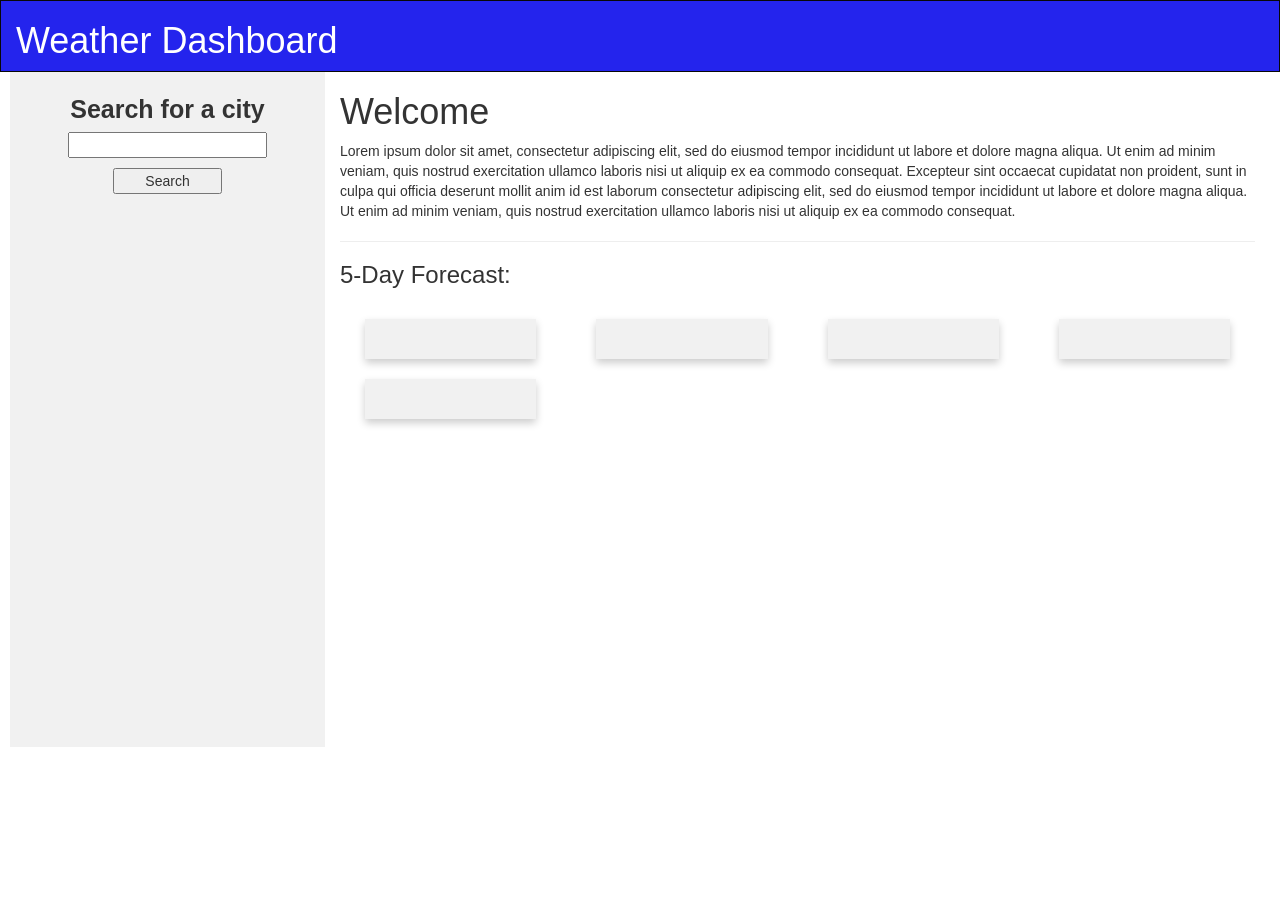
==== index.html @ 3de64af7 "weather displaying" ====
<!DOCTYPE html>
<html lang="en">
<head>
  <title>Bootstrap Example</title>
  <meta charset="utf-8">
  <meta name="viewport" content="width=device-width, initial-scale=1">
  <link rel="stylesheet" href="https://maxcdn.bootstrapcdn.com/bootstrap/3.4.1/css/bootstrap.min.css">
  <script src="https://ajax.googleapis.com/ajax/libs/jquery/3.6.1/jquery.min.js"></script>
  <script src="https://maxcdn.bootstrapcdn.com/bootstrap/3.4.1/js/bootstrap.min.js"></script>
  <link rel="stylesheet" href="style.css">
</head>
<body>

<nav class="navbar navbar-inverse">
  <div class="container-fluid">
    <div class="navbar-header">
        <h1 id="nav-text">Weather Dashboard</h1>
    </div>
  </div>
</nav>
  
<div class="container-fluid text-center">    
  <div class="row content">
    <div class="col-sm-3 sidenav">
        <label id="search-text">Search for a city</label>
        <input id="search-input" type="text"> 
        <button id="search-btn">Search</button>
    </div>
    <div class="col-sm-9 text-left"> 
      <h1>Welcome</h1>
      <p>Lorem ipsum dolor sit amet, consectetur adipiscing elit, sed do eiusmod tempor incididunt ut labore et dolore magna aliqua. Ut enim ad minim veniam, quis nostrud exercitation ullamco laboris nisi ut aliquip ex ea commodo consequat. Excepteur sint occaecat cupidatat non proident, sunt in culpa qui officia deserunt mollit anim id est laborum consectetur adipiscing elit, sed do eiusmod tempor incididunt ut labore et dolore magna aliqua. Ut enim ad minim veniam, quis nostrud exercitation ullamco laboris nisi ut aliquip ex ea commodo consequat.</p>
      <hr>
      <h3 id="forecast">5-Day Forecast:</h3>

      <div class="row">
        <div class="column">
          <div class="card">
            <div id='day-1'>
            <h3 class="cityName"></h3>
            <p class="temp"></p>
            <p class="humidity"></p>
            <p class="wind"></p>
            </div>
          </div>
        </div>
      
        <div class="column">
          <div class="card">
            <div id="day-2">
            <h3 class="cityName"></h3>
            <p class="temp"></p>
            <p class="humidity"></p>
            <p class="wind"></p>
            </div>
          </div>
        </div>
        
        <div class="column">
          <div class="card">
            <div id="day-3">
            <h3 class="cityName"></h3>
            <p class="temp"></p>
            <p class="humidity"></p>
            <p class="wind"></p>
            </div>
          </div>
        </div>
        
        <div class="column">
          <div class="card">
            <div id="day-4">
            <h3 class="cityName"></h3>
            <p class="temp"></p>
            <p class="humidity"></p>
            <p class="wind"></p>
            </div>
          </div>
        </div>

        <div class="column">
            <div class="card">
              <div id="day-5">
              <h3 class="cityName"></h3>
              <p class="temp"></p>
              <p class="humidity"></p>
              <p class="wind"></p>
              </div>
            </div>
          </div>

      </div>
    </div>
  </div>
</div>
<script src="./script.js"></script>
</body>
</html>
---- style.css ----
.navbar {
    background-color: rgb(36, 36, 237);
    margin-bottom: 0;
    border-radius: 0;
}

#nav-text {
    color: white;
    display: flex;
    justify-content: center;
    align-items: center;
}

#search-btn {
    margin-top: 10px;
    padding-left: 30px;
    padding-right: 30px;
}

#search-input {
  padding-left: 10px;
  padding-right: 10px;  
}

#search-text {
    font-weight: bold;
    font-size: 25px;
}

.column {
    float: left;
    width: 25%;
    padding: 0 30px;
    padding-bottom: 20px;
    position: relative;
  }

  #forecast {
    padding-bottom: 20px;
  }
  
      /* Set gray background color and 100% height */
      .sidenav {
        padding-top: 20px;
        background-color: #f1f1f1;
        height: 150%;
      }

    /* Set height of the grid so .sidenav can be 100% (adjust as needed) */
    .row.content {height: 450px}

  /* Remove extra left and right margins, due to padding */
  .row {margin: 0 -5px;}
  
  /* Clear floats after the columns */
  .row:after {
    content: "";
    display: table;
    clear: both;
  }
  
  /* Responsive columns */
  @media screen and (max-width: 600px) {
    .column {
      width: 100%;
      display: block;
      margin-bottom: 20px;
    }
}

    /* On small screens, set height to 'auto' for sidenav and grid */
    @media screen and (max-width: 767px) {
      .sidenav {
        height: auto;
        padding: 15px;
      }
      .row.content {height:auto;} 
    }
.card {
    box-shadow: 0 4px 8px 0 rgba(0, 0, 0, 0.2);
    padding: 10px;
    text-align: center;
    background-color: #f1f1f1;
  }

     /* Set black background color, white text and some padding */
  footer {
    background-color: #555;
    color: white;
    padding: 15px;
  }
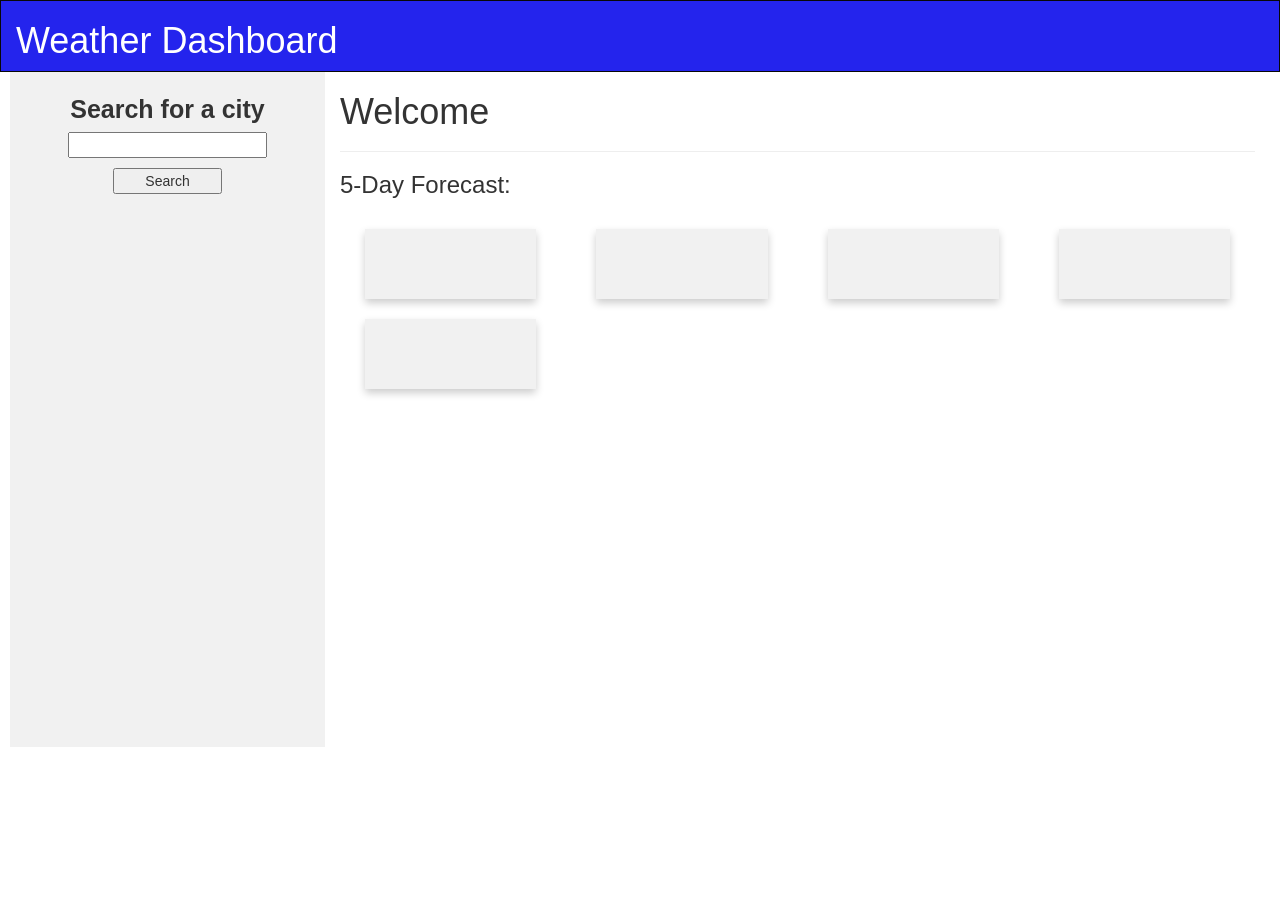
==== commit ebd9c1dd: "moved root folder" ====
--- a/index.html
+++ b/index.html
@@ -7,7 +7,7 @@
   <link rel="stylesheet" href="https://maxcdn.bootstrapcdn.com/bootstrap/3.4.1/css/bootstrap.min.css">
   <script src="https://ajax.googleapis.com/ajax/libs/jquery/3.6.1/jquery.min.js"></script>
   <script src="https://maxcdn.bootstrapcdn.com/bootstrap/3.4.1/js/bootstrap.min.js"></script>
-  <link rel="stylesheet" href="style.css">
+  <link rel="stylesheet" href="../assets/style.css">
 </head>
 <body>
 
@@ -25,10 +25,10 @@
         <label id="search-text">Search for a city</label>
         <input id="search-input" type="text"> 
         <button id="search-btn">Search</button>
+        <ul id="input-list"></ul>
     </div>
-    <div class="col-sm-9 text-left"> 
+    <div class="col-sm-9 text-left">
       <h1>Welcome</h1>
-      <p>Lorem ipsum dolor sit amet, consectetur adipiscing elit, sed do eiusmod tempor incididunt ut labore et dolore magna aliqua. Ut enim ad minim veniam, quis nostrud exercitation ullamco laboris nisi ut aliquip ex ea commodo consequat. Excepteur sint occaecat cupidatat non proident, sunt in culpa qui officia deserunt mollit anim id est laborum consectetur adipiscing elit, sed do eiusmod tempor incididunt ut labore et dolore magna aliqua. Ut enim ad minim veniam, quis nostrud exercitation ullamco laboris nisi ut aliquip ex ea commodo consequat.</p>
       <hr>
       <h3 id="forecast">5-Day Forecast:</h3>
 
@@ -37,39 +37,47 @@
           <div class="card">
             <div id='day-1'>
             <h3 class="cityName"></h3>
+            <img src="" class="icon"></img>
+            <p class="date"></p>
             <p class="temp"></p>
             <p class="humidity"></p>
             <p class="wind"></p>
             </div>
           </div>
         </div>
-      
+
         <div class="column">
           <div class="card">
             <div id="day-2">
             <h3 class="cityName"></h3>
+            <img src="" class="icon"></img>
+            <p class="date"></p>
             <p class="temp"></p>
             <p class="humidity"></p>
             <p class="wind"></p>
             </div>
           </div>
         </div>
-        
+
         <div class="column">
           <div class="card">
             <div id="day-3">
             <h3 class="cityName"></h3>
+            <img src="" class="icon"></img>
+            <p class="date"></p>
             <p class="temp"></p>
             <p class="humidity"></p>
             <p class="wind"></p>
             </div>
           </div>
         </div>
-        
+
         <div class="column">
           <div class="card">
             <div id="day-4">
             <h3 class="cityName"></h3>
+            <img src="" class="icon"></img>
+            <p class="date"></p>
             <p class="temp"></p>
             <p class="humidity"></p>
             <p class="wind"></p>
@@ -81,6 +89,8 @@
             <div class="card">
               <div id="day-5">
               <h3 class="cityName"></h3>
+              <img src="" class="icon"></img>
+              <p class="date"></p>
               <p class="temp"></p>
               <p class="humidity"></p>
               <p class="wind"></p>
@@ -92,6 +102,6 @@
     </div>
   </div>
 </div>
-<script src="./script.js"></script>
+<script src="../assets/script.js"></script>
 </body>
 </html>
--- a/assets/style.css
+++ b/assets/style.css
@@ -0,0 +1,91 @@
+.navbar {
+    background-color: rgb(36, 36, 237);
+    margin-bottom: 0;
+    border-radius: 0;
+}
+
+#nav-text {
+    color: white;
+    display: flex;
+    justify-content: center;
+    align-items: center;
+}
+
+#search-btn {
+    margin-top: 10px;
+    padding-left: 30px;
+    padding-right: 30px;
+}
+
+#search-input {
+  padding-left: 10px;
+  padding-right: 10px;  
+}
+
+#search-text {
+    font-weight: bold;
+    font-size: 25px;
+}
+
+.column {
+    float: left;
+    width: 25%;
+    padding: 0 30px;
+    padding-bottom: 20px;
+    position: relative;
+  }
+
+  #forecast {
+    padding-bottom: 20px;
+  }
+  
+      /* Set gray background color and 100% height */
+      .sidenav {
+        padding-top: 20px;
+        background-color: #f1f1f1;
+        height: 150%;
+      }
+
+    /* Set height of the grid so .sidenav can be 100% (adjust as needed) */
+    .row.content {height: 450px}
+
+  /* Remove extra left and right margins, due to padding */
+  .row {margin: 0 -5px;}
+  
+  /* Clear floats after the columns */
+  .row:after {
+    content: "";
+    display: table;
+    clear: both;
+  }
+  
+  /* Responsive columns */
+  @media screen and (max-width: 600px) {
+    .column {
+      width: 100%;
+      display: block;
+      margin-bottom: 20px;
+    }
+}
+
+    /* On small screens, set height to 'auto' for sidenav and grid */
+    @media screen and (max-width: 767px) {
+      .sidenav {
+        height: auto;
+        padding: 15px;
+      }
+      .row.content {height:auto;} 
+    }
+.card {
+    box-shadow: 0 4px 8px 0 rgba(0, 0, 0, 0.2);
+    padding: 10px;
+    text-align: center;
+    background-color: #f1f1f1;
+  }
+
+     /* Set black background color, white text and some padding */
+  footer {
+    background-color: #555;
+    color: white;
+    padding: 15px;
+  }
